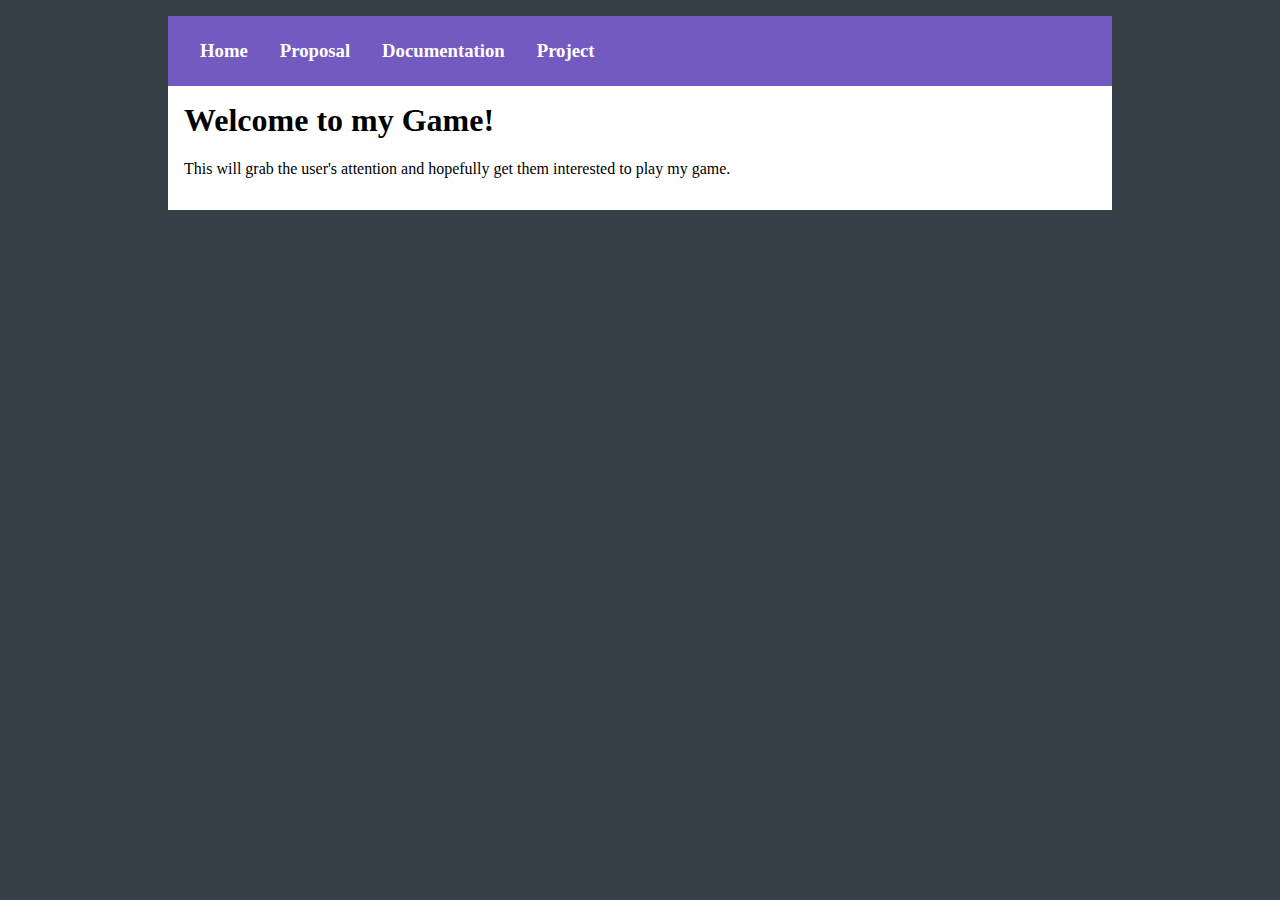
==== project1/index.html @ 9e8d5675 "Added my project1 files" ====
<!DOCTYPE html>
<html lang="en">
<head>
	<meta charset="UTF-8">
	<meta name="viewport" content="width=device-width, initial-scale=1.0">
	<meta http-equiv="X-UA-Compatible" content="ie=edge">
	<title>Home</title>
	<link rel="stylesheet" href="css/styles.css">
</head>
<body>
	<header>
		<div class="nav-brand">
			<a href="index.html"><h3>Home</h3></a>
		</div>
		<nav>
			<a href="pages/proposal.html"><h3>Proposal</h3></a>
			<a href="pages/documentation.html"><h3>Documentation</h3></a>
			<a href="pages/project.html"><h3>Project</h3></a>
		</nav>
	</header>
	<main>
		<h1>Welcome to my Game!</h1>
		<p>This will grab the user's attention and hopefully get them interested to play my game.</p>
	</main>
</body>
</html>
---- project1/css/styles.css ----
body{
	background-color: #373F47;
	padding: 0.5rem 10rem;
}

header{
	display: flex;
	flex-direction: row;
	position: sticky;
	top: 0;
	background-color: #725AC1;
	padding: 1rem;
}

.nav-brand{
	align-self: center;
	color: #FFFFFF;
}

nav{
	display: flex;
	flex-direction: row;
	color: #FFFFFF;
}

a{
	text-decoration: none;
	color: #FFFFFF;
}

a:hover{
	color: #373F47;
}

main{
	background-color: #FFFFFF;
	padding: 1rem;
}

h1{
	margin-top: 0rem;
}

h2{
	color: #373F47;
}

h3{
	margin: 0.5rem 1rem;
}

.photo-grid{
	display: grid;
	grid-template-columns: 10rem 10rem 10rem 10rem;
}

.photo-grid-item1{
	grid-column: 1 / span 1;
	padding: 2rem;
}

.photo-grid-item2{
	grid-column: 2 / span 1;
	padding: 2rem;
}

.photo-grid-item3{
	grid-column: 3 / span 1;
	padding: 2rem;
}

.photo-grid-item4{
	grid-column: 4 / span 1;
	padding: 2rem;
}
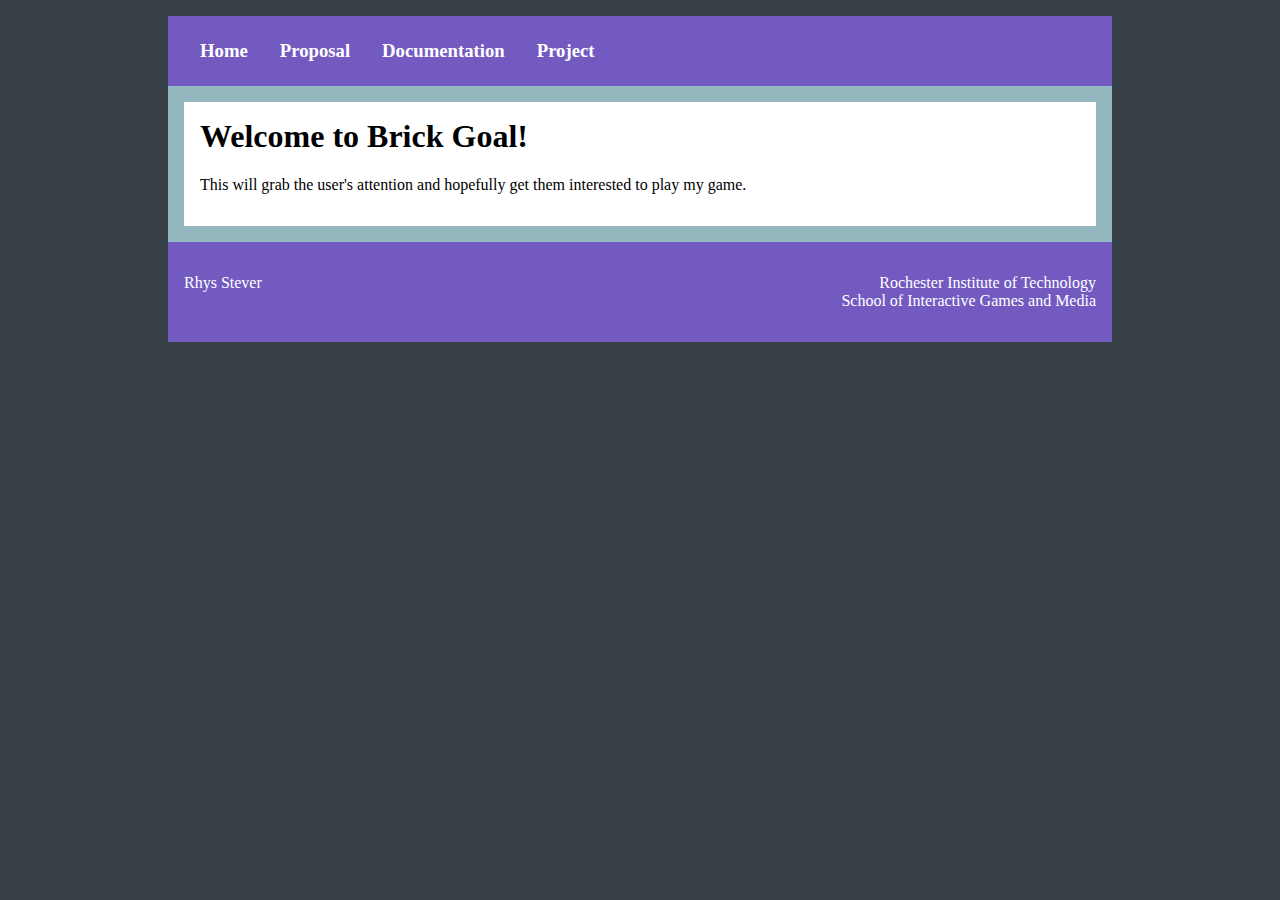
==== commit 803e4c3c: "Added grid layout to the proposal page" ====
--- a/project1/index.html
+++ b/project1/index.html
@@ -19,8 +19,17 @@
 		</nav>
 	</header>
 	<main>
-		<h1>Welcome to my Game!</h1>
-		<p>This will grab the user's attention and hopefully get them interested to play my game.</p>
+		<section>
+			<h1>Welcome to Brick Goal!</h1>
+			<p>This will grab the user's attention and hopefully get them interested to play my game.</p>
+		</section>
 	</main>
+	<footer>
+		<p>Rhys Stever</p>
+		<div class="footer-item">
+			<p>Rochester Institute of Technology 
+			<br>School of Interactive Games and Media</p>
+		</div>
+	</footer>
 </body>
 </html>--- a/project1/css/styles.css
+++ b/project1/css/styles.css
@@ -32,11 +32,6 @@
 	color: #373F47;
 }
 
-main{
-	background-color: #FFFFFF;
-	padding: 1rem;
-}
-
 h1{
 	margin-top: 0rem;
 }
@@ -49,27 +44,149 @@
 	margin: 0.5rem 1rem;
 }
 
-.photo-grid{
-	display: grid;
-	grid-template-columns: 10rem 10rem 10rem 10rem;
+main{
+	background-color: #93B7BE;
+	padding: 1rem;
 }
 
-.photo-grid-item1{
+section{
+	background-color: #FFFFFF;
+	padding: 1rem;
+}
+
+.grid{
+	display: grid;
+	grid-template-areas: 
+		"head head head"
+		"genre platform story"
+		"aesthetics gameplay about"
+		"screenshots screenshots screenshots";
+}
+
+#head{
+	grid-area: head;
+	text-align: center;
+	background-color: #FFFFFF;
+	margin: 0.5rem;
+	padding: 1rem;
+}
+
+#genre{
+	grid-area: genre;
+	background-color: #FFFFFF;
+	margin: 0.5rem;
+	padding: 1rem;
+}
+
+#platform{
+	grid-area: platform;
+	background-color: #FFFFFF;
+	margin: 0.5rem;
+	padding: 1rem;
+}
+
+#story{
+	grid-area: story;
+	background-color: #FFFFFF;
+	margin: 0.5rem;
+	padding: 1rem;
+}
+
+#aesthetics{
+	grid-area: aesthetics;
+	background-color: #FFFFFF;
+	margin: 0.5rem;
+	padding: 1rem;
+}
+
+#gameplay{
+	grid-area: gameplay;
+	background-color: #FFFFFF;
+	margin: 0.5rem;
+	padding: 1rem;
+}
+
+#about{
+	grid-area: about;
+	background-color: #FFFFFF;
+	margin: 0.5rem;
+	padding: 1rem;
+}
+
+#screenshots{
+	grid-area: screenshots;
+	background-color: #FFFFFF;
+	margin: 0.5rem;
+	padding: 1rem;
+}
+
+footer{
+	display: flex;
+	justify-content: space-between;
+	background-color: #725AC1;
+	color: #FFFFFF;
+	padding: 1rem;
+}
+
+.footer-item{
+	display: flex;
+	flex-direction: column;
+	text-align: right;
+	margin: 0rem;
+}
+
+.images{
+	display: grid;
+	grid-template-rows: repeat(2, 10rem);
+	grid-auto-columns: repeat(4, 10rem);
+	justify-items: center;
+	align-items: center;
+}
+
+#image1{
+	grid-row: 1 / span 1;
 	grid-column: 1 / span 1;
 	padding: 2rem;
 }
 
-.photo-grid-item2{
+#image2{
+	grid-row: 1 / span 1;
 	grid-column: 2 / span 1;
 	padding: 2rem;
 }
 
-.photo-grid-item3{
+#image3{
+	grid-row: 1 / span 1;
 	grid-column: 3 / span 1;
 	padding: 2rem;
 }
 
-.photo-grid-item4{
+#image4{
+	grid-row: 1 / span 1;
+	grid-column: 4 / span 1;
+	padding: 2rem;
+}
+
+#image5{
+	grid-row: 2 / span 1;
+	grid-column: 1 / span 1;
+	padding: 2rem;
+}
+
+#image6{
+	grid-row: 2 / span 1;
+	grid-column: 2 / span 1;
+	padding: 2rem;
+}
+
+#image7{
+	grid-row: 2 / span 1;
+	grid-column: 3 / span 1;
+	padding: 2rem;
+}
+
+#image8{
+	grid-row: 2 / span 1;
 	grid-column: 4 / span 1;
 	padding: 2rem;
 }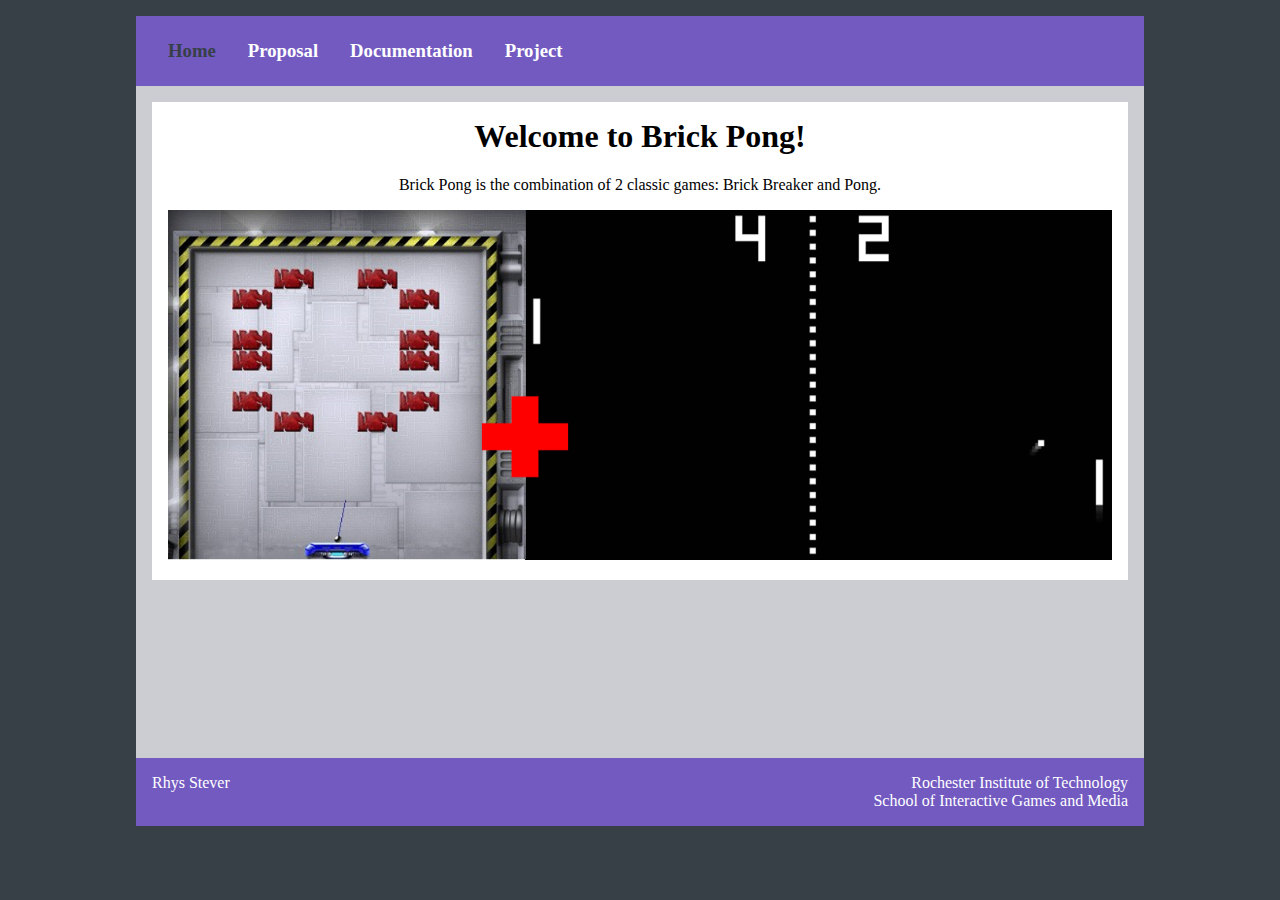
==== commit 5185cd9e: "Added content to the Home and Proposal pages; started responsiveness" ====
--- a/project1/index.html
+++ b/project1/index.html
@@ -4,24 +4,24 @@
 	<meta charset="UTF-8">
 	<meta name="viewport" content="width=device-width, initial-scale=1.0">
 	<meta http-equiv="X-UA-Compatible" content="ie=edge">
-	<title>Home</title>
+	<title>Brick Pong - Home</title>
 	<link rel="stylesheet" href="css/styles.css">
+	<link rel="stylesheet" href="css/index.css">
 </head>
 <body>
 	<header>
-		<div class="nav-brand">
-			<a href="index.html"><h3>Home</h3></a>
-		</div>
 		<nav>
+			<a href="index.html" style="color: #373F47;"><h3>Home</h3></a>
 			<a href="pages/proposal.html"><h3>Proposal</h3></a>
 			<a href="pages/documentation.html"><h3>Documentation</h3></a>
 			<a href="pages/project.html"><h3>Project</h3></a>
 		</nav>
 	</header>
 	<main>
-		<section>
-			<h1>Welcome to Brick Goal!</h1>
-			<p>This will grab the user's attention and hopefully get them interested to play my game.</p>
+		<section id="home-sec">
+			<h1>Welcome to Brick Pong!</h1>
+			<p>Brick Pong is the combination of 2 classic games: Brick Breaker and Pong.</p>
+			<img id="home-img" src="images/home_img.PNG" alt="Home Image">
 		</section>
 	</main>
 	<footer>
--- a/project1/css/styles.css
+++ b/project1/css/styles.css
@@ -1,6 +1,6 @@
 body{
 	background-color: #373F47;
-	padding: 0.5rem 10rem;
+	padding: 0.5rem 10%;
 }
 
 header{
@@ -12,11 +12,6 @@
 	padding: 1rem;
 }
 
-.nav-brand{
-	align-self: center;
-	color: #FFFFFF;
-}
-
 nav{
 	display: flex;
 	flex-direction: row;
@@ -25,14 +20,23 @@
 
 a{
 	text-decoration: none;
+	color: #000000;
+}
+
+nav > a{
 	color: #FFFFFF;
 }
 
+nav > a:hover{
+	color: #373F47;
+}
+
 a:hover{
-	color: #373F47;
+	color: #CCCDD3;
 }
 
 h1{
+	text-align: center;
 	margin-top: 0rem;
 }
 
@@ -44,14 +48,28 @@
 	margin: 0.5rem 1rem;
 }
 
+li{
+	margin: 0.5rem;
+}
+
 main{
-	background-color: #93B7BE;
+	min-height: 40rem;
+	background-color: #CCCDD3;
 	padding: 1rem;
 }
 
 section{
 	background-color: #FFFFFF;
 	padding: 1rem;
+}
+
+#home-sec{
+	text-align: center;
+}
+
+#home-img{
+	width: 100%;
+	height: auto;
 }
 
 .grid{
@@ -135,6 +153,14 @@
 	margin: 0rem;
 }
 
+footer > p{
+	margin: 0rem;
+}
+
+.footer-item > p{
+	margin: 0rem;
+}
+
 .images{
 	display: grid;
 	grid-template-rows: repeat(2, 10rem);
@@ -143,50 +169,87 @@
 	align-items: center;
 }
 
+.images img{
+	padding: 2rem;
+}
+
 #image1{
 	grid-row: 1 / span 1;
 	grid-column: 1 / span 1;
-	padding: 2rem;
 }
 
 #image2{
 	grid-row: 1 / span 1;
 	grid-column: 2 / span 1;
-	padding: 2rem;
 }
 
 #image3{
 	grid-row: 1 / span 1;
 	grid-column: 3 / span 1;
-	padding: 2rem;
 }
 
 #image4{
 	grid-row: 1 / span 1;
 	grid-column: 4 / span 1;
-	padding: 2rem;
 }
 
 #image5{
 	grid-row: 2 / span 1;
 	grid-column: 1 / span 1;
-	padding: 2rem;
 }
 
 #image6{
 	grid-row: 2 / span 1;
 	grid-column: 2 / span 1;
-	padding: 2rem;
 }
 
 #image7{
 	grid-row: 2 / span 1;
 	grid-column: 3 / span 1;
-	padding: 2rem;
 }
 
 #image8{
 	grid-row: 2 / span 1;
 	grid-column: 4 / span 1;
-	padding: 2rem;
+}
+
+@media only screen and (max-width: 768px){
+	/* Proposal - rearrange grid items to 2s */
+	/* Start cutting the side dark grey in */
+	body{
+		padding: 0.5rem 2%;
+	}
+
+	.grid{
+		grid-template-areas: 
+			"head head"
+			"genre platform"
+			"story aesthetics"
+			"gameplay about"
+			"screenshots screenshots";
+	}
+}
+
+@media only screen and (max-width: 650px){
+	/* Proposal - grid items become 1 column */
+	nav{
+		flex-direction: column;
+	}
+	.grid{
+		grid-template-areas: 
+			"head"
+			"genre"
+			"platform"
+			"story"
+			"aesthetics"
+			"gameplay"
+			"about"
+			"screenshots";
+	}
+}
+
+@media only screen and (max-width: 530px){
+	body{
+		padding: 0.5rem 0;
+	}
 }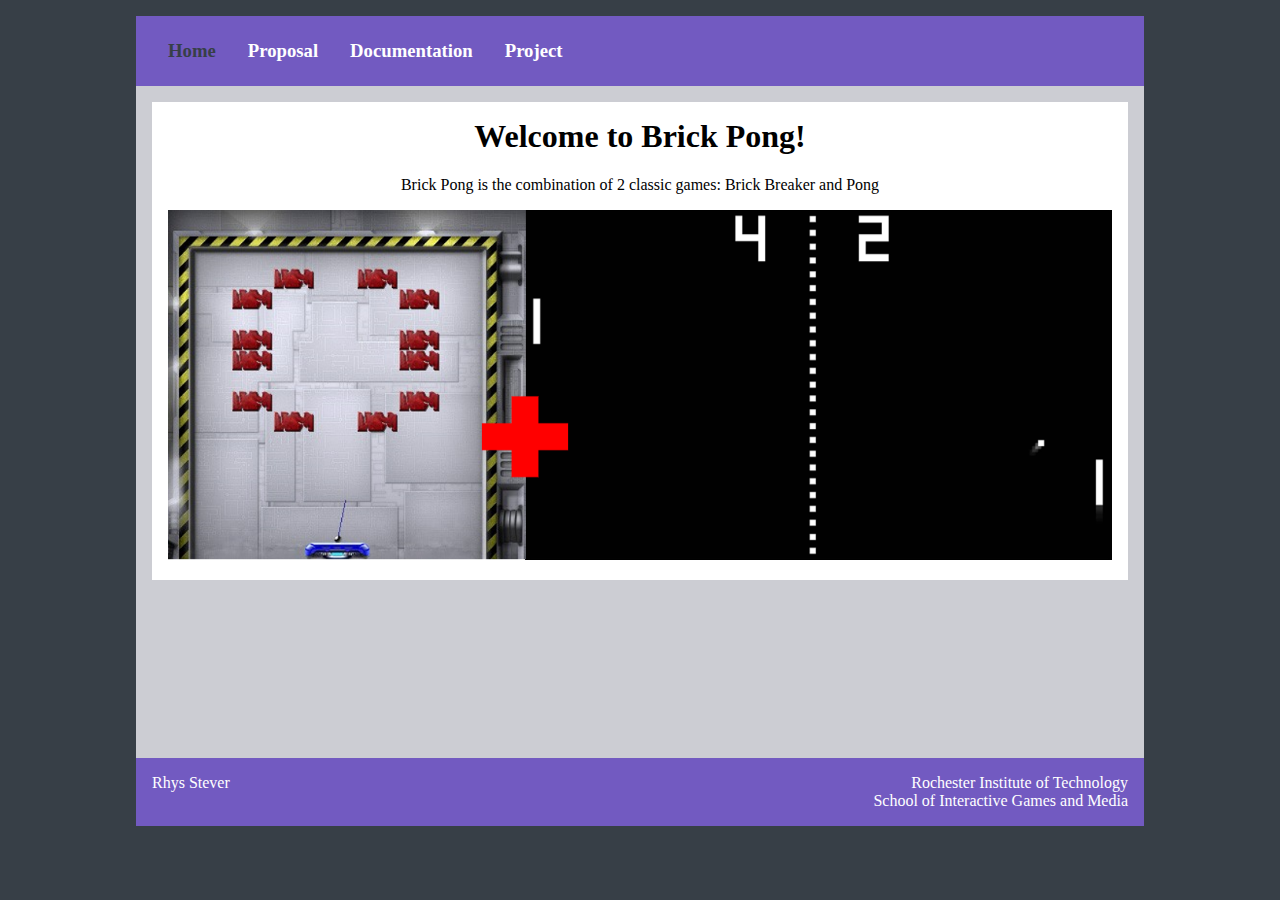
==== commit cbbb4d8a: "Add files via upload" ====
--- a/project1/index.html
+++ b/project1/index.html
@@ -1,35 +1,35 @@
-<!DOCTYPE html>
-<html lang="en">
-<head>
-	<meta charset="UTF-8">
-	<meta name="viewport" content="width=device-width, initial-scale=1.0">
-	<meta http-equiv="X-UA-Compatible" content="ie=edge">
-	<title>Brick Pong - Home</title>
-	<link rel="stylesheet" href="css/styles.css">
-	<link rel="stylesheet" href="css/index.css">
-</head>
-<body>
-	<header>
-		<nav>
-			<a href="index.html" style="color: #373F47;"><h3>Home</h3></a>
-			<a href="pages/proposal.html"><h3>Proposal</h3></a>
-			<a href="pages/documentation.html"><h3>Documentation</h3></a>
-			<a href="pages/project.html"><h3>Project</h3></a>
-		</nav>
-	</header>
-	<main>
-		<section id="home-sec">
-			<h1>Welcome to Brick Pong!</h1>
-			<p>Brick Pong is the combination of 2 classic games: Brick Breaker and Pong.</p>
-			<img id="home-img" src="images/home_img.PNG" alt="Home Image">
-		</section>
-	</main>
-	<footer>
-		<p>Rhys Stever</p>
-		<div class="footer-item">
-			<p>Rochester Institute of Technology 
-			<br>School of Interactive Games and Media</p>
-		</div>
-	</footer>
-</body>
+<!DOCTYPE html>
+<html lang="en">
+<head>
+	<meta charset="UTF-8">
+	<meta name="viewport" content="width=device-width, initial-scale=1.0">
+	<meta http-equiv="X-UA-Compatible" content="ie=edge">
+	<title>Brick Pong - Home</title>
+	<link rel="stylesheet" href="css/styles.css">
+	<link rel="stylesheet" href="css/index.css">
+</head>
+<body>
+	<header>
+		<nav>
+			<a href="index.html" style="color: #373F47;"><h3>Home</h3></a>
+			<a href="pages/proposal.html"><h3>Proposal</h3></a>
+			<a href="pages/documentation.html"><h3>Documentation</h3></a>
+			<a href="pages/project.html"><h3>Project</h3></a>
+		</nav>
+	</header>
+	<main>
+		<section>
+			<h1>Welcome to Brick Pong!</h1>
+			<p class="subheader">Brick Pong is the combination of 2 classic games: Brick Breaker and Pong</p>
+			<img src="images/home_img.PNG" alt="Home Image">
+		</section>
+	</main>
+	<footer>
+		<p>Rhys Stever</p>
+		<div class="footer-item">
+			<p>Rochester Institute of Technology 
+			<br>School of Interactive Games and Media</p>
+		</div>
+	</footer>
+</body>
 </html>--- a/project1/css/styles.css
+++ b/project1/css/styles.css
@@ -1,255 +1,106 @@
-body{
-	background-color: #373F47;
-	padding: 0.5rem 10%;
-}
-
-header{
-	display: flex;
-	flex-direction: row;
-	position: sticky;
-	top: 0;
-	background-color: #725AC1;
-	padding: 1rem;
-}
-
-nav{
-	display: flex;
-	flex-direction: row;
-	color: #FFFFFF;
-}
-
-a{
-	text-decoration: none;
-	color: #000000;
-}
-
-nav > a{
-	color: #FFFFFF;
-}
-
-nav > a:hover{
-	color: #373F47;
-}
-
-a:hover{
-	color: #CCCDD3;
-}
-
-h1{
-	text-align: center;
-	margin-top: 0rem;
-}
-
-h2{
-	color: #373F47;
-}
-
-h3{
-	margin: 0.5rem 1rem;
-}
-
-li{
-	margin: 0.5rem;
-}
-
-main{
-	min-height: 40rem;
-	background-color: #CCCDD3;
-	padding: 1rem;
-}
-
-section{
-	background-color: #FFFFFF;
-	padding: 1rem;
-}
-
-#home-sec{
-	text-align: center;
-}
-
-#home-img{
-	width: 100%;
-	height: auto;
-}
-
-.grid{
-	display: grid;
-	grid-template-areas: 
-		"head head head"
-		"genre platform story"
-		"aesthetics gameplay about"
-		"screenshots screenshots screenshots";
-}
-
-#head{
-	grid-area: head;
-	text-align: center;
-	background-color: #FFFFFF;
-	margin: 0.5rem;
-	padding: 1rem;
-}
-
-#genre{
-	grid-area: genre;
-	background-color: #FFFFFF;
-	margin: 0.5rem;
-	padding: 1rem;
-}
-
-#platform{
-	grid-area: platform;
-	background-color: #FFFFFF;
-	margin: 0.5rem;
-	padding: 1rem;
-}
-
-#story{
-	grid-area: story;
-	background-color: #FFFFFF;
-	margin: 0.5rem;
-	padding: 1rem;
-}
-
-#aesthetics{
-	grid-area: aesthetics;
-	background-color: #FFFFFF;
-	margin: 0.5rem;
-	padding: 1rem;
-}
-
-#gameplay{
-	grid-area: gameplay;
-	background-color: #FFFFFF;
-	margin: 0.5rem;
-	padding: 1rem;
-}
-
-#about{
-	grid-area: about;
-	background-color: #FFFFFF;
-	margin: 0.5rem;
-	padding: 1rem;
-}
-
-#screenshots{
-	grid-area: screenshots;
-	background-color: #FFFFFF;
-	margin: 0.5rem;
-	padding: 1rem;
-}
-
-footer{
-	display: flex;
-	justify-content: space-between;
-	background-color: #725AC1;
-	color: #FFFFFF;
-	padding: 1rem;
-}
-
-.footer-item{
-	display: flex;
-	flex-direction: column;
-	text-align: right;
-	margin: 0rem;
-}
-
-footer > p{
-	margin: 0rem;
-}
-
-.footer-item > p{
-	margin: 0rem;
-}
-
-.images{
-	display: grid;
-	grid-template-rows: repeat(2, 10rem);
-	grid-auto-columns: repeat(4, 10rem);
-	justify-items: center;
-	align-items: center;
-}
-
-.images img{
-	padding: 2rem;
-}
-
-#image1{
-	grid-row: 1 / span 1;
-	grid-column: 1 / span 1;
-}
-
-#image2{
-	grid-row: 1 / span 1;
-	grid-column: 2 / span 1;
-}
-
-#image3{
-	grid-row: 1 / span 1;
-	grid-column: 3 / span 1;
-}
-
-#image4{
-	grid-row: 1 / span 1;
-	grid-column: 4 / span 1;
-}
-
-#image5{
-	grid-row: 2 / span 1;
-	grid-column: 1 / span 1;
-}
-
-#image6{
-	grid-row: 2 / span 1;
-	grid-column: 2 / span 1;
-}
-
-#image7{
-	grid-row: 2 / span 1;
-	grid-column: 3 / span 1;
-}
-
-#image8{
-	grid-row: 2 / span 1;
-	grid-column: 4 / span 1;
-}
-
-@media only screen and (max-width: 768px){
-	/* Proposal - rearrange grid items to 2s */
-	/* Start cutting the side dark grey in */
-	body{
-		padding: 0.5rem 2%;
-	}
-
-	.grid{
-		grid-template-areas: 
-			"head head"
-			"genre platform"
-			"story aesthetics"
-			"gameplay about"
-			"screenshots screenshots";
-	}
-}
-
-@media only screen and (max-width: 650px){
-	/* Proposal - grid items become 1 column */
-	nav{
-		flex-direction: column;
-	}
-	.grid{
-		grid-template-areas: 
-			"head"
-			"genre"
-			"platform"
-			"story"
-			"aesthetics"
-			"gameplay"
-			"about"
-			"screenshots";
-	}
-}
-
-@media only screen and (max-width: 530px){
-	body{
-		padding: 0.5rem 0;
-	}
+body{
+	background-color: #373F47;
+	padding: 0.5rem 10%;
+}
+
+header{
+	display: flex;
+	flex-direction: row;
+	position: sticky;
+	top: 0;
+	background-color: #725AC1;
+	padding: 1rem;
+}
+
+nav{
+	display: flex;
+	flex-direction: row;
+	color: #FFFFFF;
+}
+
+a{
+	text-decoration: none;
+	color: #000000;
+}
+
+nav > a{
+	color: #FFFFFF;
+}
+
+nav > a:hover{
+	color: #373F47;
+}
+
+a:hover{
+	color: #CCCDD3;
+}
+
+h1{
+	text-align: center;
+	margin-top: 0rem;
+}
+
+h2{
+	color: #373F47;
+}
+
+h3{
+	margin: 0.5rem 1rem;
+}
+
+.subheader{
+	text-align: center;
+}
+
+main{
+	min-height: 40rem;
+	background-color: #CCCDD3;
+	padding: 1rem;
+}
+
+section{
+	background-color: #FFFFFF;
+	padding: 1rem;
+}
+
+footer{
+	display: flex;
+	justify-content: space-between;
+	background-color: #725AC1;
+	color: #FFFFFF;
+	padding: 1rem;
+}
+
+.footer-item{
+	display: flex;
+	flex-direction: column;
+	text-align: right;
+	margin: 0rem;
+}
+
+footer > p{
+	margin: 0rem;
+}
+
+.footer-item > p{
+	margin: 0rem;
+}
+
+@media only screen and (max-width: 980px){
+	/* Start cutting the side dark grey in */
+	body{
+		padding: 0.5rem 2%;
+	}
+}
+
+@media only screen and (max-width: 650px){
+	nav{
+		flex-direction: column;
+	}
+}
+
+@media only screen and (max-width: 530px){
+	body{
+		padding: 0.5rem 0;
+	}
 }--- a/project1/css/index.css
+++ b/project1/css/index.css
@@ -0,0 +1,8 @@
+section{
+	text-align: center;
+}
+
+img{
+	width: 100%;
+	height: auto;
+}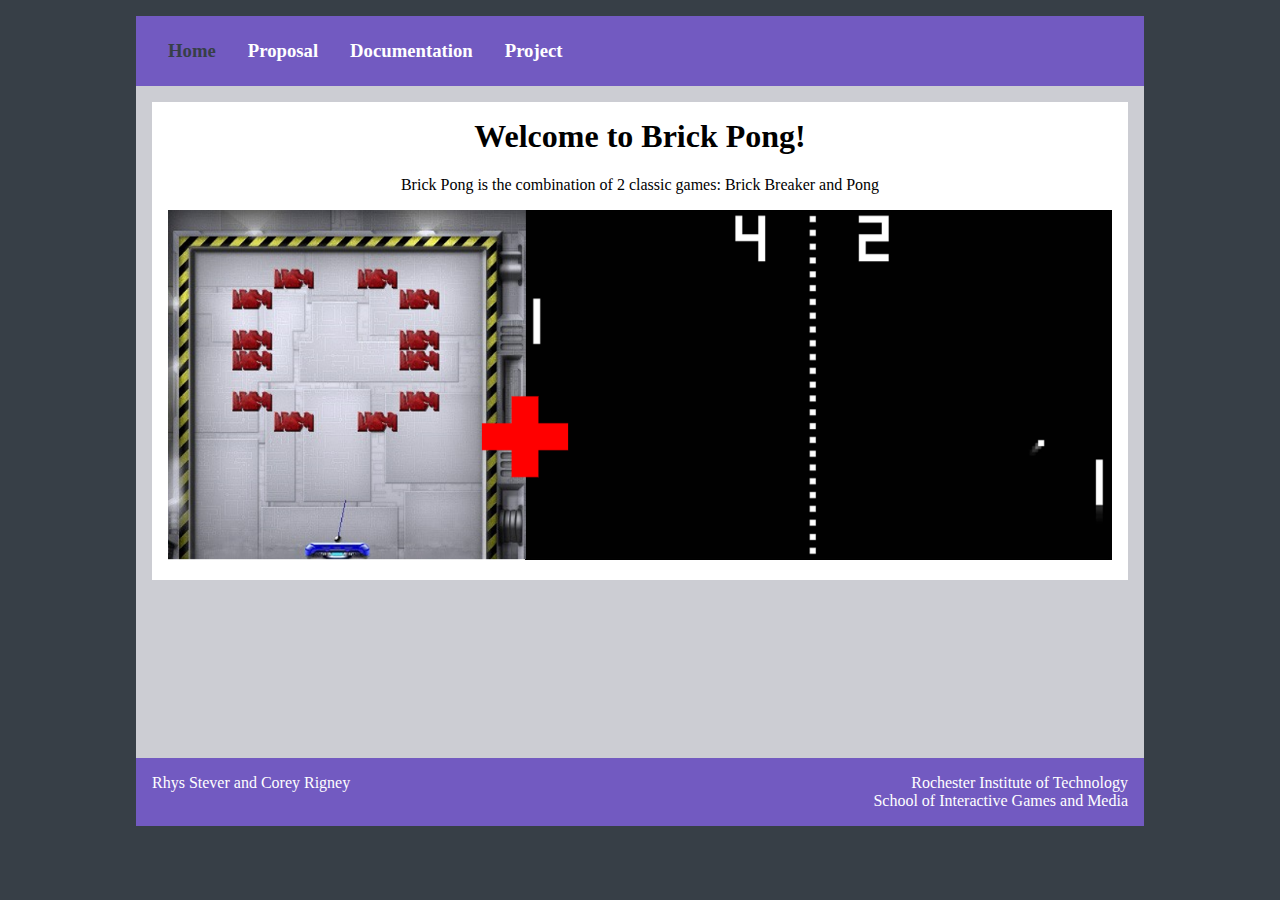
==== commit 0c8ba0da: "Updated documentation.html and a little css" ====
--- a/project1/index.html
+++ b/project1/index.html
@@ -25,7 +25,7 @@
 		</section>
 	</main>
 	<footer>
-		<p>Rhys Stever</p>
+		<p>Rhys Stever and Corey Rigney</p>
 		<div class="footer-item">
 			<p>Rochester Institute of Technology 
 			<br>School of Interactive Games and Media</p>
